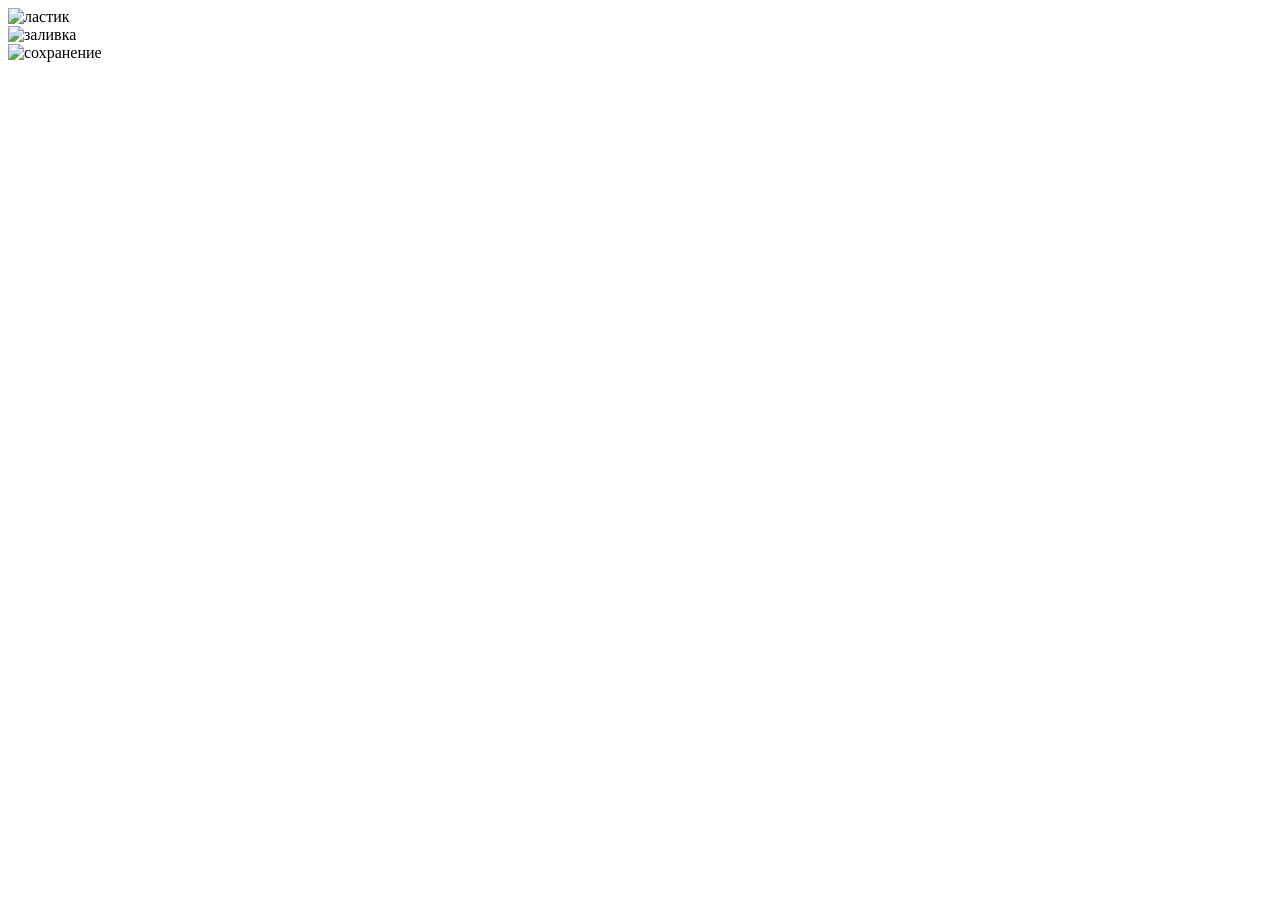
==== index.html @ 70adac50 "Create index.html" ====
<html>
  <head>
    <link href="style.css" rel="stylesheet">
    <title>PixelArt</title>
  </head>
  <body>
    <div class='field-container'>
      <div class="tool-and-color">
        <div class='color-cell blue selected'></div>
        <div class='color-cell green'></div>
        <div class='color-cell yellow'></div>
        <div class='color-cell red'></div>
        <div class='color-cell purple'></div>
        <div class='tool-cell eraser'>
          <img src='https://cdn-icons-png.freepik.com/512/11792/11792401.png?ga=GA1.1.818718465.1771148015' alt="ластик">
        </div>
        <div class='tool-cell fill'>
          <img src='' alt="заливка">
        </div>
        <div class='tool-cell save'>
          <img src='' alt="сохранение">
        </div>
      </div>
      <div class='field' data-width='30' data-heigth='15'></class>
    </div>
    <script src="https://cdnjs.cloudflare.com/ajax/libs/dom-to-image/2.6.0/dom-to-image.min.js"></script>
    <script src="script.js"> </script>
  </body>
</html>
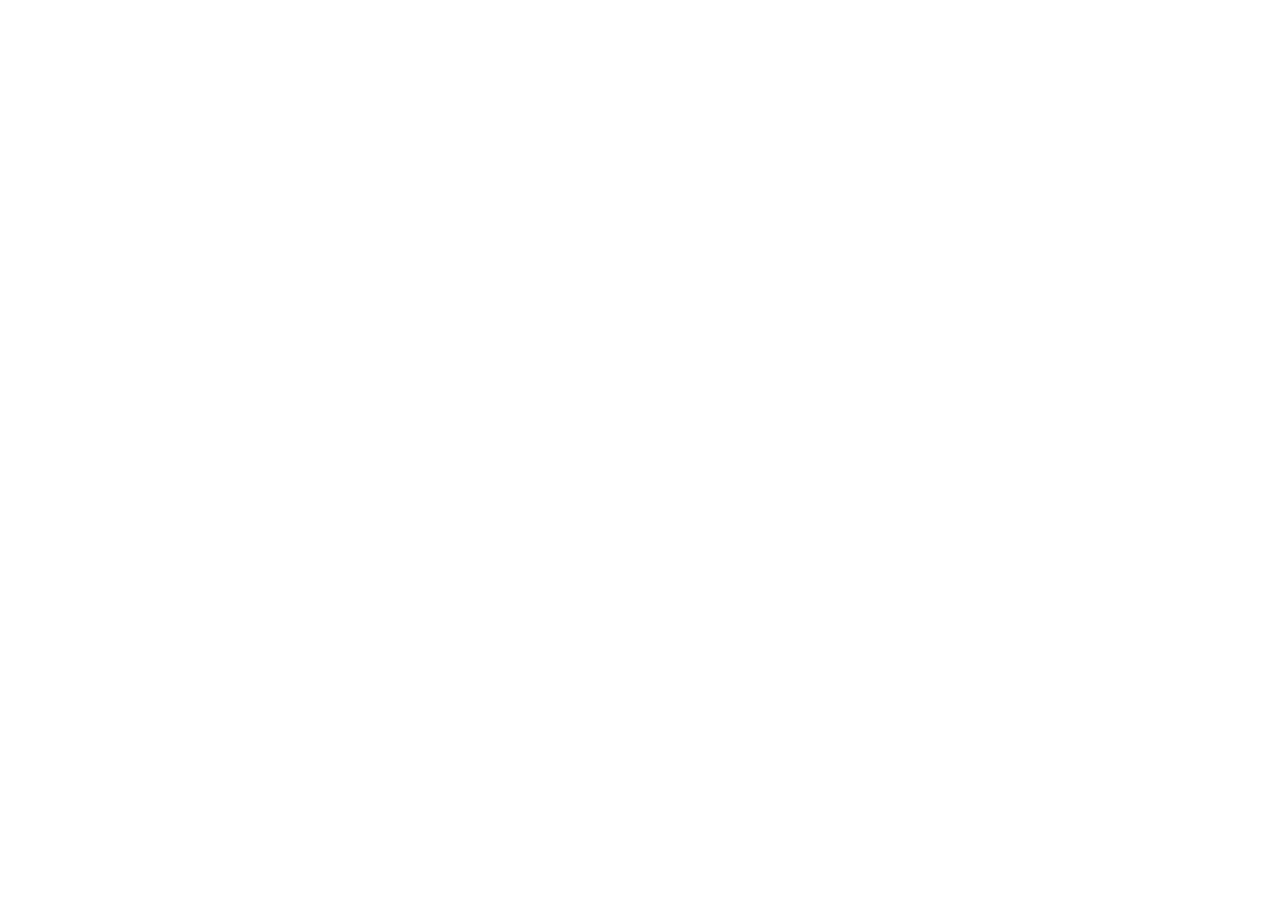
==== commit ebc9e419: "Rename index1.html to index.html" ====
--- a/index.html
+++ b/index.html
@@ -1,29 +1,15 @@
 <html>
   <head>
-    <link href="style.css" rel="stylesheet">
-    <title>PixelArt</title>
+    <title>StartPage</title>
+    <style>
+      a{
+        text-decoration: none;
+        border: 1px solid black;
+        
+      }
+    </style>
   </head>
   <body>
-    <div class='field-container'>
-      <div class="tool-and-color">
-        <div class='color-cell blue selected'></div>
-        <div class='color-cell green'></div>
-        <div class='color-cell yellow'></div>
-        <div class='color-cell red'></div>
-        <div class='color-cell purple'></div>
-        <div class='tool-cell eraser'>
-          <img src='https://cdn-icons-png.freepik.com/512/11792/11792401.png?ga=GA1.1.818718465.1771148015' alt="ластик">
-        </div>
-        <div class='tool-cell fill'>
-          <img src='' alt="заливка">
-        </div>
-        <div class='tool-cell save'>
-          <img src='' alt="сохранение">
-        </div>
-      </div>
-      <div class='field' data-width='30' data-heigth='15'></class>
-    </div>
-    <script src="https://cdnjs.cloudflare.com/ajax/libs/dom-to-image/2.6.0/dom-to-image.min.js"></script>
-    <script src="script.js"> </script>
+    <a hfer="editPage.html>Open editor</a>
   </body>
 </html>
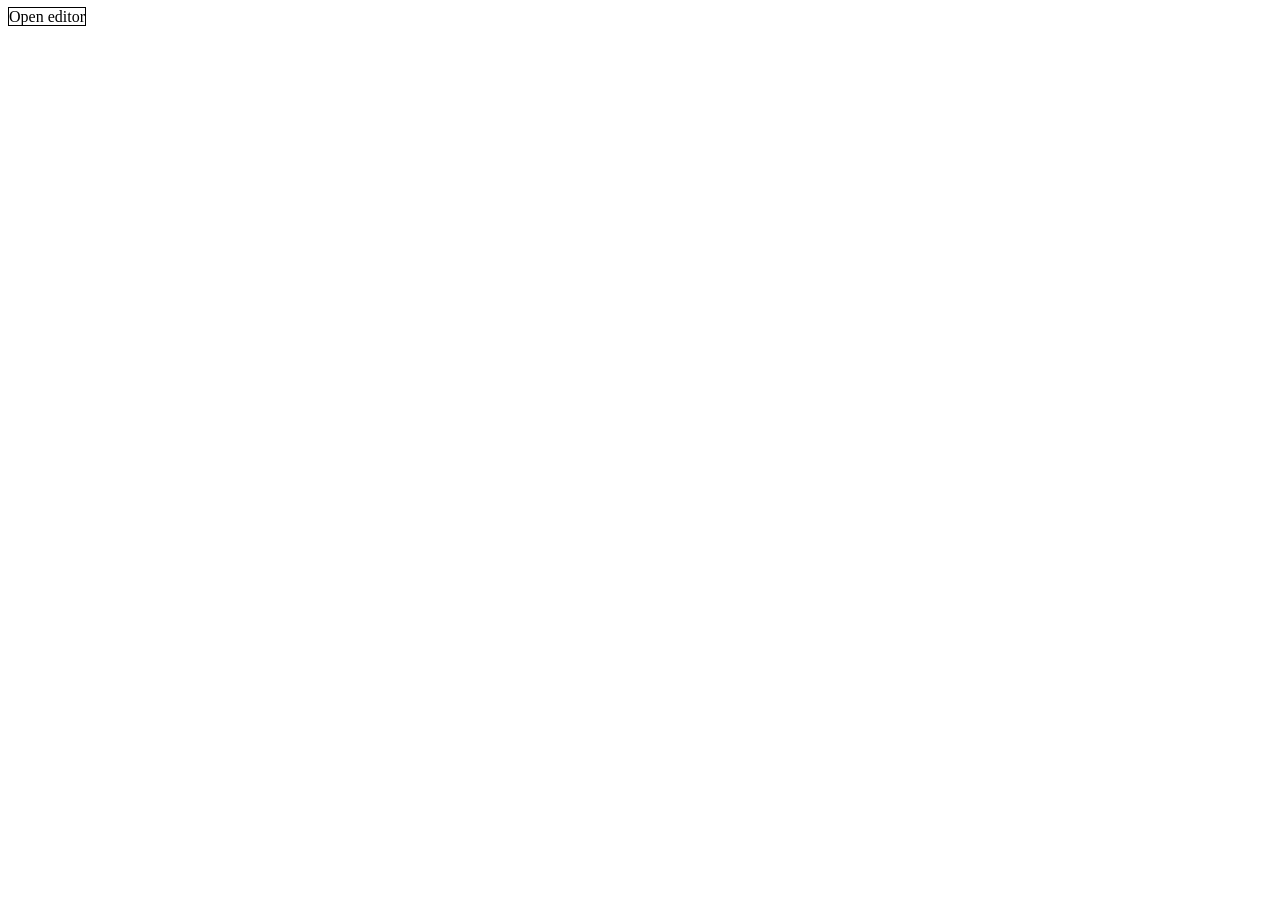
==== commit 7079284b: "Update index.html" ====
--- a/index.html
+++ b/index.html
@@ -10,6 +10,6 @@
     </style>
   </head>
   <body>
-    <a hfer="editPage.html>Open editor</a>
+    <a hfer="editPage.html">Open editor</a>
   </body>
 </html>
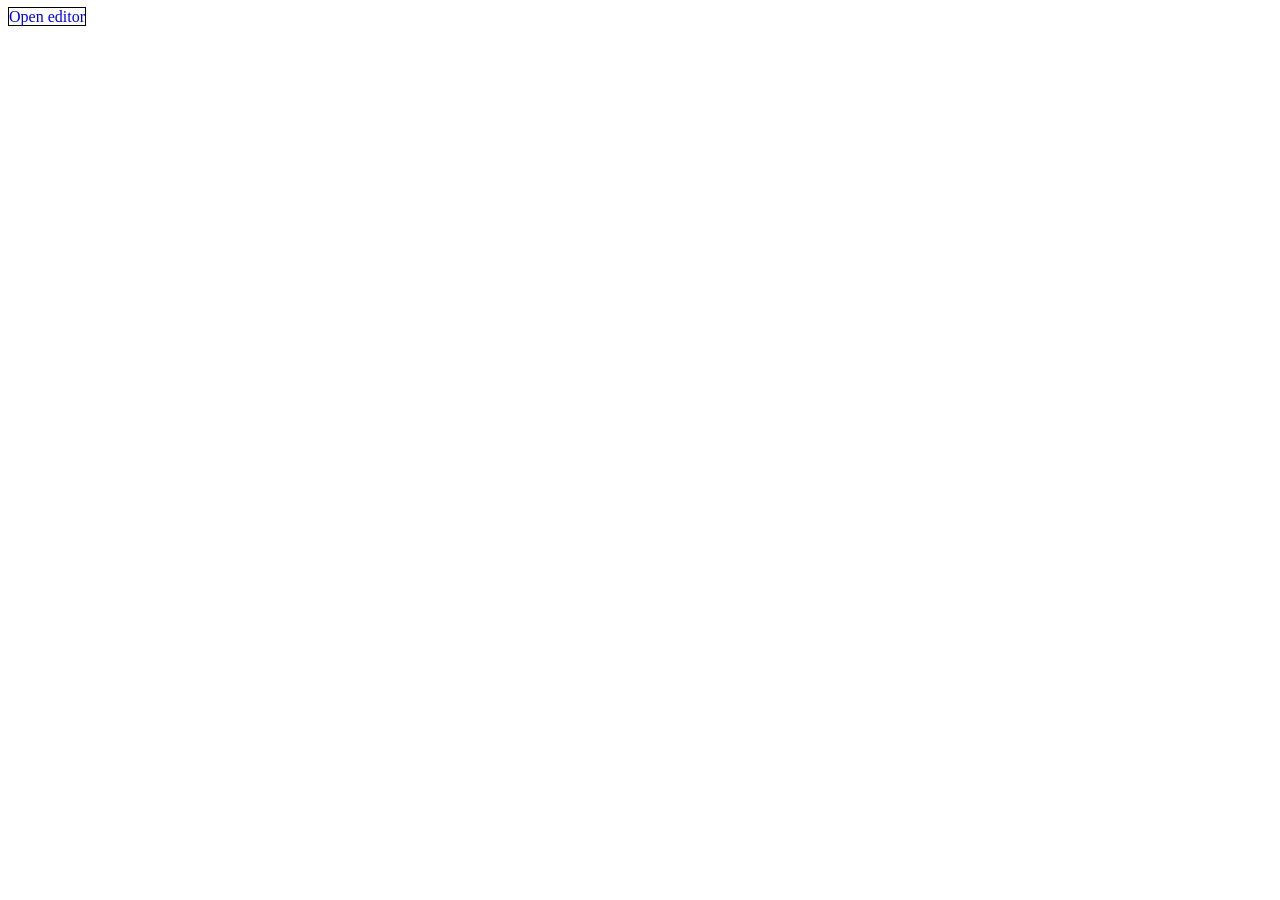
==== commit 39d09f30: "Update index.html" ====
--- a/index.html
+++ b/index.html
@@ -10,6 +10,6 @@
     </style>
   </head>
   <body>
-    <a hfer="editPage.html">Open editor</a>
+    <a href="editPage.html">Open editor</a>
   </body>
 </html>
